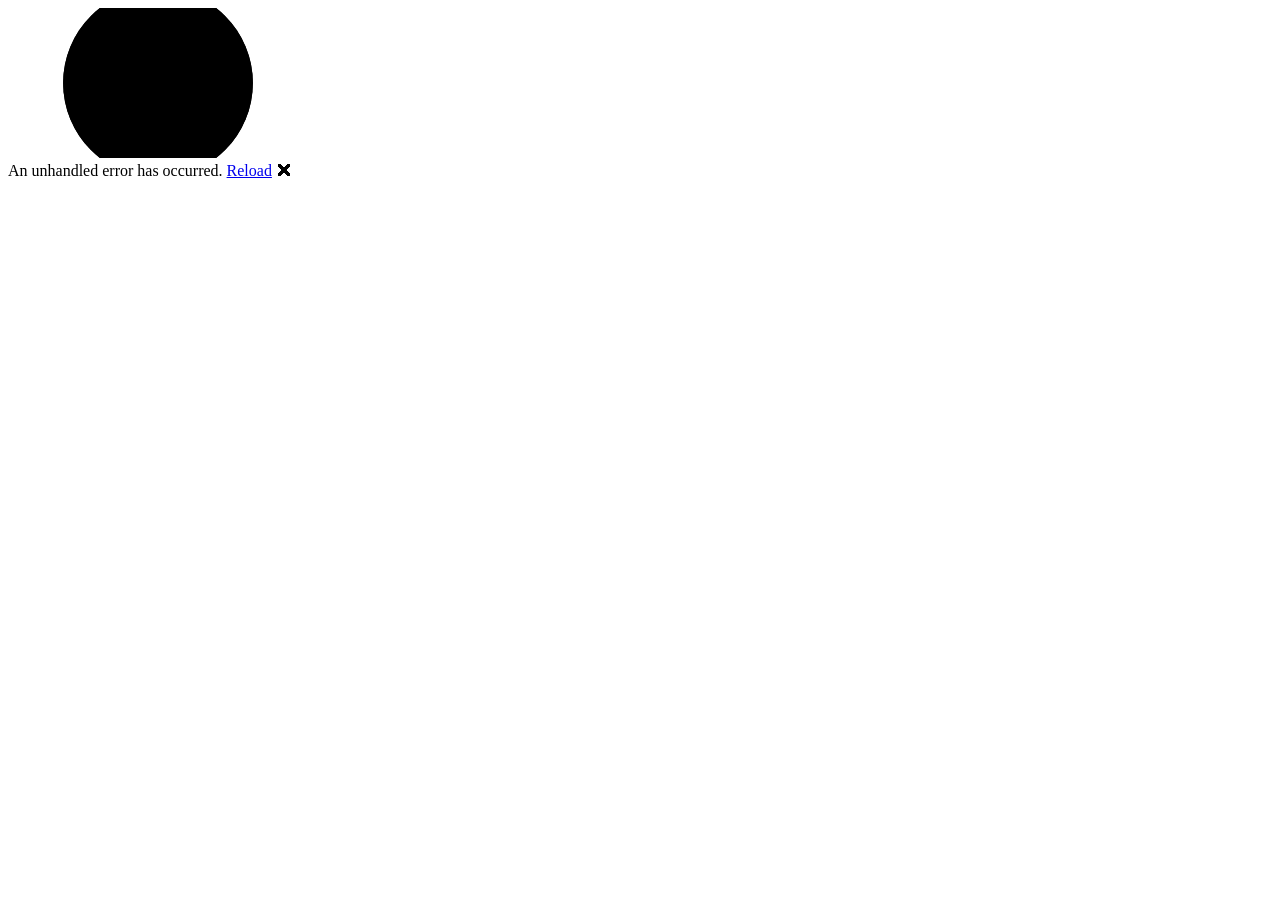
==== src/TicTacToe.Web/wwwroot/index.html @ 08a9e689 "implement Co-authored-by: Copilot <copilot@github.com>" ====
<!DOCTYPE html>
<html lang="en">

<head>
    <meta charset="utf-8" />
    <meta name="viewport" content="width=device-width, initial-scale=1.0" />
    <title>Tic-Tac-Toe</title>
    <base href="/" />
    <link rel="preload" id="webassembly" />
    <link rel="stylesheet" href="css/app.css" />
    <link rel="icon" type="image/png" href="favicon.png" />
    <link href="TicTacToe.Web.styles.css" rel="stylesheet" />
    <script type="importmap"></script>
</head>

<body>
    <div id="app">
        <svg class="loading-progress">
            <circle r="40%" cx="50%" cy="50%" />
            <circle r="40%" cx="50%" cy="50%" />
        </svg>
        <div class="loading-progress-text"></div>
    </div>

    <div id="blazor-error-ui">
        An unhandled error has occurred.
        <a href="." class="reload">Reload</a>
        <span class="dismiss">🗙</span>
    </div>
    <script src="_framework/blazor.webassembly#[.{fingerprint}].js"></script>
</body>

</html>
---- src/TicTacToe.Web/wwwroot/css/app.css ----
:root {
    color-scheme: light;
    --canvas: #fff8ef;
    --canvas-shadow: #f5dca7;
    --surface: rgba(255, 252, 245, 0.92);
    --text-strong: #18232f;
    --text-muted: #5b6470;
    --accent-strong: #cc4724;
}

html,
body {
    margin: 0;
    min-height: 100%;
    background:
        radial-gradient(circle at top left, rgba(239, 93, 56, 0.15), transparent 30%),
        radial-gradient(circle at bottom right, rgba(20, 184, 166, 0.12), transparent 28%),
        linear-gradient(180deg, var(--canvas) 0%, #fffdf8 100%);
    color: var(--text-strong);
    font-family: "Aptos", "Segoe UI Variable Text", "Trebuchet MS", sans-serif;
}

body {
    overflow-x: hidden;
}

h1,
h2,
h3,
p {
    overflow-wrap: break-word;
}

h1:focus {
    outline: none;
}

#blazor-error-ui {
    color-scheme: light only;
    background: #fff6cc;
    bottom: 0;
    box-shadow: 0 -1px 2px rgba(0, 0, 0, 0.2);
    box-sizing: border-box;
    display: none;
    left: 0;
    padding: 0.6rem 1.25rem 0.7rem 1.25rem;
    position: fixed;
    width: 100%;
    z-index: 1000;
}

#blazor-error-ui .dismiss {
    cursor: pointer;
    position: absolute;
    right: 0.75rem;
    top: 0.5rem;
}

.blazor-error-boundary {
    background: #8a1d14;
    border-radius: 1rem;
    padding: 1rem 1.25rem;
    color: white;
}

.blazor-error-boundary::after {
    content: "An error has occurred.";
}

.app-fallback {
    display: grid;
    align-content: center;
    gap: 0.5rem;
    min-height: 60vh;
}

.app-fallback h1,
.app-fallback p {
    margin: 0;
}

.loading-progress {
    position: absolute;
    display: block;
    width: 8rem;
    height: 8rem;
    inset: 20vh 0 auto 0;
    margin: 0 auto 0 auto;
}

    .loading-progress circle {
        fill: none;
        stroke: #e0e0e0;
        stroke-width: 0.6rem;
        transform-origin: 50% 50%;
        transform: rotate(-90deg);
    }

.loading-progress circle:last-child {
    stroke: #cc4724;
    stroke-dasharray: calc(3.141 * var(--blazor-load-percentage, 0%) * 0.8), 500%;
    transition: stroke-dasharray 0.05s ease-in-out;
}

.loading-progress-text {
    position: absolute;
    text-align: center;
    font-weight: bold;
    inset: calc(20vh + 3.25rem) 0 auto 0.2rem;
}

.loading-progress-text:after {
    content: var(--blazor-load-percentage-text, "Loading");
}
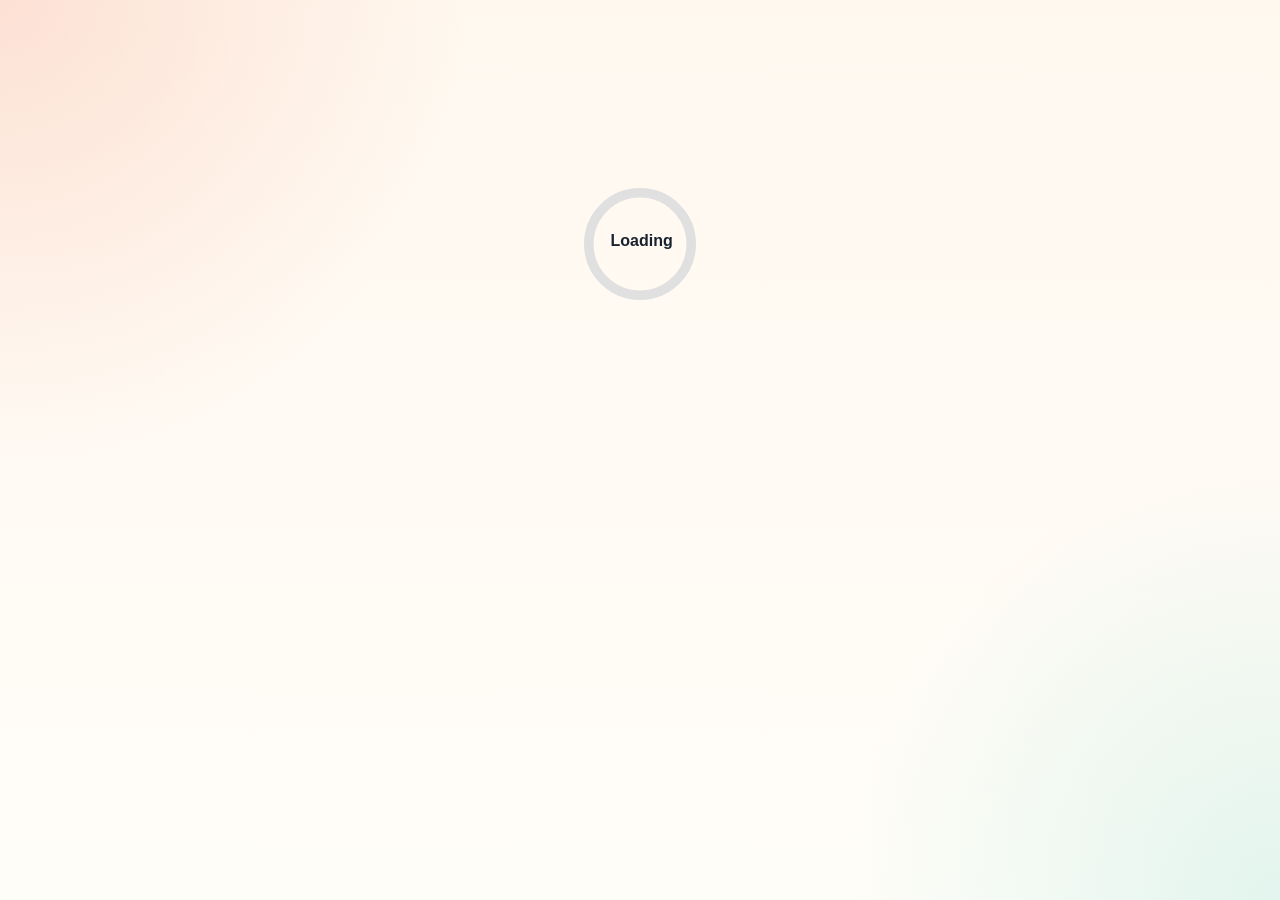
==== commit e29bf8fe: "set to relative path base href" ====
--- a/src/TicTacToe.Web/wwwroot/index.html
+++ b/src/TicTacToe.Web/wwwroot/index.html
@@ -5,7 +5,7 @@
     <meta charset="utf-8" />
     <meta name="viewport" content="width=device-width, initial-scale=1.0" />
     <title>Tic-Tac-Toe</title>
-    <base href="/" />
+    <base href="./" />
     <link rel="preload" id="webassembly" />
     <link rel="stylesheet" href="css/app.css" />
     <link rel="icon" type="image/png" href="favicon.png" />
